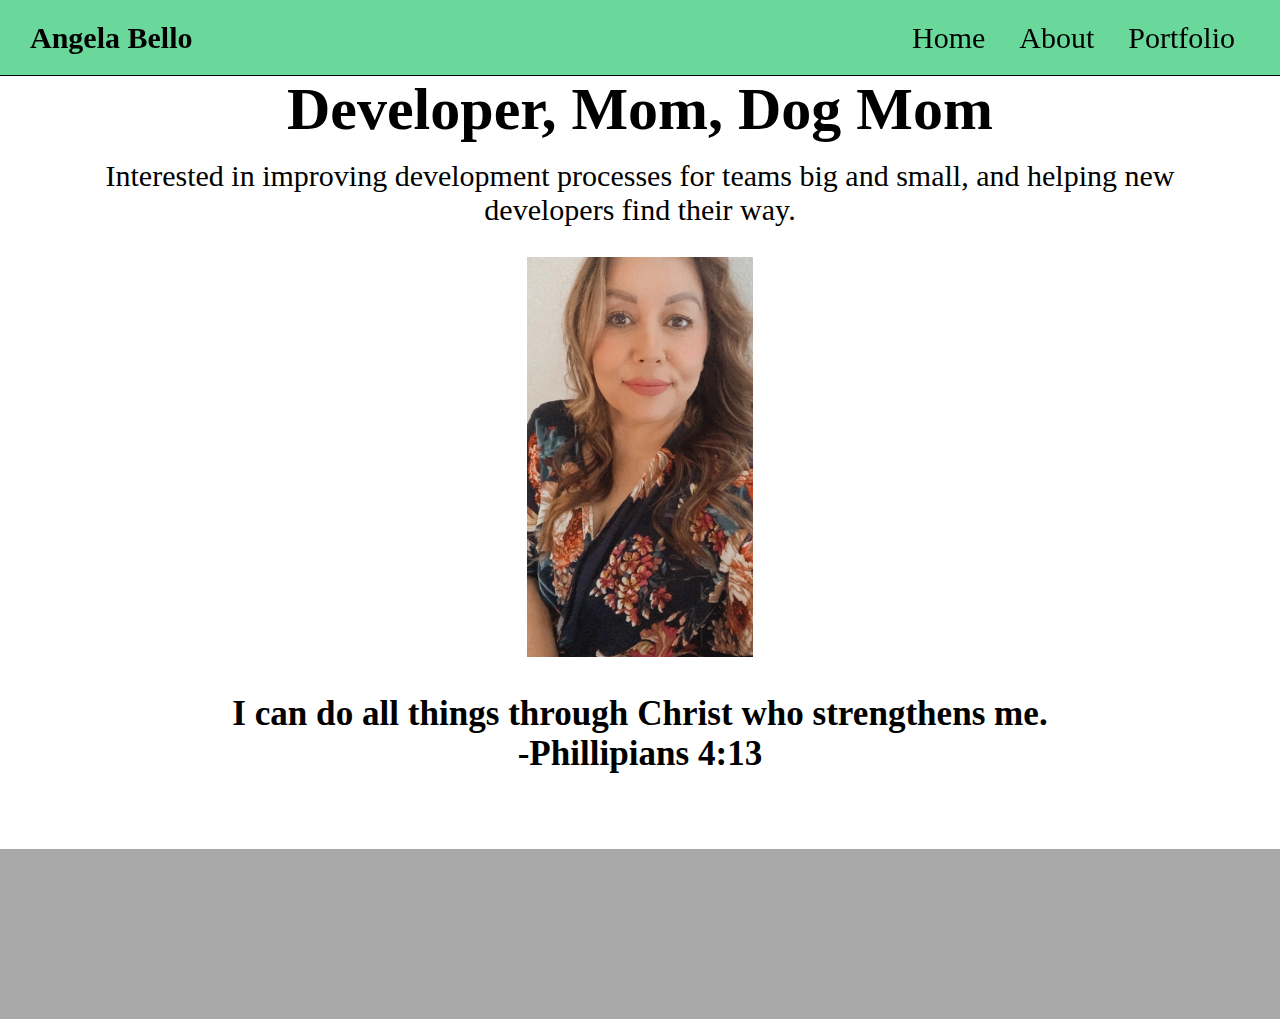
==== index.html @ 320245f6 "Add files via upload" ====
<!DOCTYPE html>
<html lang="en">
<head>
  <link rel="stylesheet" href="style.css">
  <meta charset="UTF-8">
  <meta name="viewport" content="width=device-width, initial-scale=1.0">
  <title>Angela Bello</title>
  <link rel="stylesheet" href="https://cdnjs.cloudflare.com/ajax/libs/font-awesome/6.5.1/css/all.min.css" integrity="sha512-DTOQO9RWCH3ppGqcWaEA1BIZOC6xxalwEsw9c2QQeAIftl+Vegovlnee1c9QX4TctnWMn13TZye+giMm8e2LwA==" crossorigin="anonymous" referrerpolicy="no-referrer" />    

</head>
<body>
  
  
  <div>
    <nav class="sticky">
      <a href="index.html"><h1>Angela Bello</h1></a>
      <ul>
        <li><a href="index.html">Home</a></li>
        <li><a href="about.html">About</a></li>
        <li><a href="portfolio.html">Portfolio</a></li>
      </ul>
    </nav>
  </div>


  <div class="bio">

    <h1 class="titles">Developer, Mom, Dog Mom</h1>
    <p>Interested in improving development processes for teams big and small, and helping new developers find their way. </p>
    <img src="ang.JPG" alt="picture of me">
    <h3 class="quote">I can do all things through Christ who strengthens me. <br>-Phillipians 4:13 </h3>
  </div>

  <div class="footer">
    <a href="https://www.linkedin.com/in/angela-bello-652696275?trk=people-guest_people_search-card" target="_blank"><i class="fa-brands fa-linkedin icon"></i></a>
    <a href="https://www.facebook.com/angelaj78" target="_blank"><i class="fa-brands fa-facebook icon iconfb"></i></a>
    <a href="https://www.instagram.com/mermaidgirl78" target="_blank"><i class="fa-brands fa-square-instagram icon iconig"></i></a>

  </div>


</body>
</html>
---- style.css ----
*{
    margin: 0;
    padding: 0;
}





nav{
    display: flex;
    align-items: center;
    justify-content: space-between;
    background-color: rgb(106, 216, 155);
    height: 75px;
    box-shadow: 0px 1px black;
    position: fixed;
    width: 100%;
    top: 0;
    z-index: 1000;
}

nav ul{
    list-style-type: none;
    text-align: right;
    padding-right: 30px;
    
    
}

nav ul li{
    display: inline;

}

nav ul li a {
    font-size: 30px;
    text-decoration: none;
    margin: 0 15px;
    color: black;
}

nav h1 {
    font-size: 30px;
    padding-left: 30px;
}

nav a{
    text-decoration: none;
    color: black;
}

.titles{
    padding-bottom: 15px;
}

.bio{
    font-size: 30px;
    padding: 75px 75px;
    text-align: center;
}

img {
    height: 400px;
    width: auto;
    margin: 30px 0;
}

.quote{
    font-family: Cambria, Cochin, Georgia, Times, 'Times New Roman', serif;
}

.footer{
    background-color: darkgray;
    height: 150px;
    text-align: center;
    padding-top: 20px;
}

.icon {
    font-size: 80px;
    color: rgb(63, 140, 241);
    padding: 0 10px;
    margin: 0 auto;
}
.iconfb {
    color: blue;
}

.iconig {
    color: rgb(197, 4, 197);
}
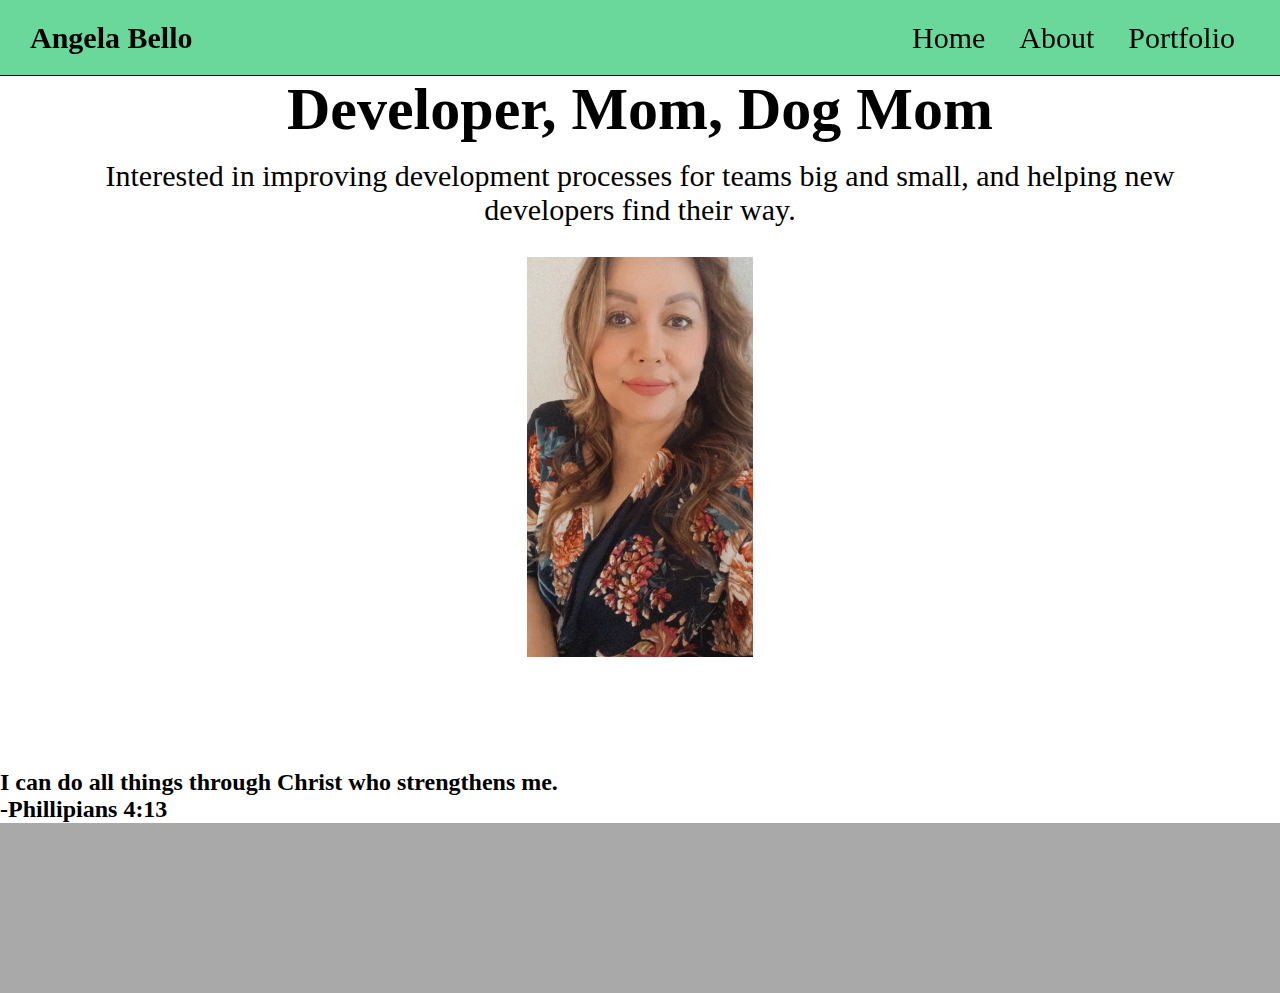
==== commit 4a824127: "Update index.html" ====
--- a/index.html
+++ b/index.html
@@ -26,9 +26,14 @@
   <div class="bio">
 
     <h1 class="titles">Developer, Mom, Dog Mom</h1>
-    <p>Interested in improving development processes for teams big and small, and helping new developers find their way. </p>
-    <img src="ang.JPG" alt="picture of me">
-    <h3 class="quote">I can do all things through Christ who strengthens me. <br>-Phillipians 4:13 </h3>
+    
+    <p >Interested in improving development processes for teams big and small, and helping new developers find their way. 
+      
+    </p>
+    <img src="ang.JPG" alt="picture of me"></div>
+  
+    <h2 class="quote">I can do all things through Christ who strengthens me. <br>-Phillipians 4:13 </h2>
+    
   </div>
 
   <div class="footer">
@@ -40,4 +45,4 @@
 
 
 </body>
-</html>+</html>
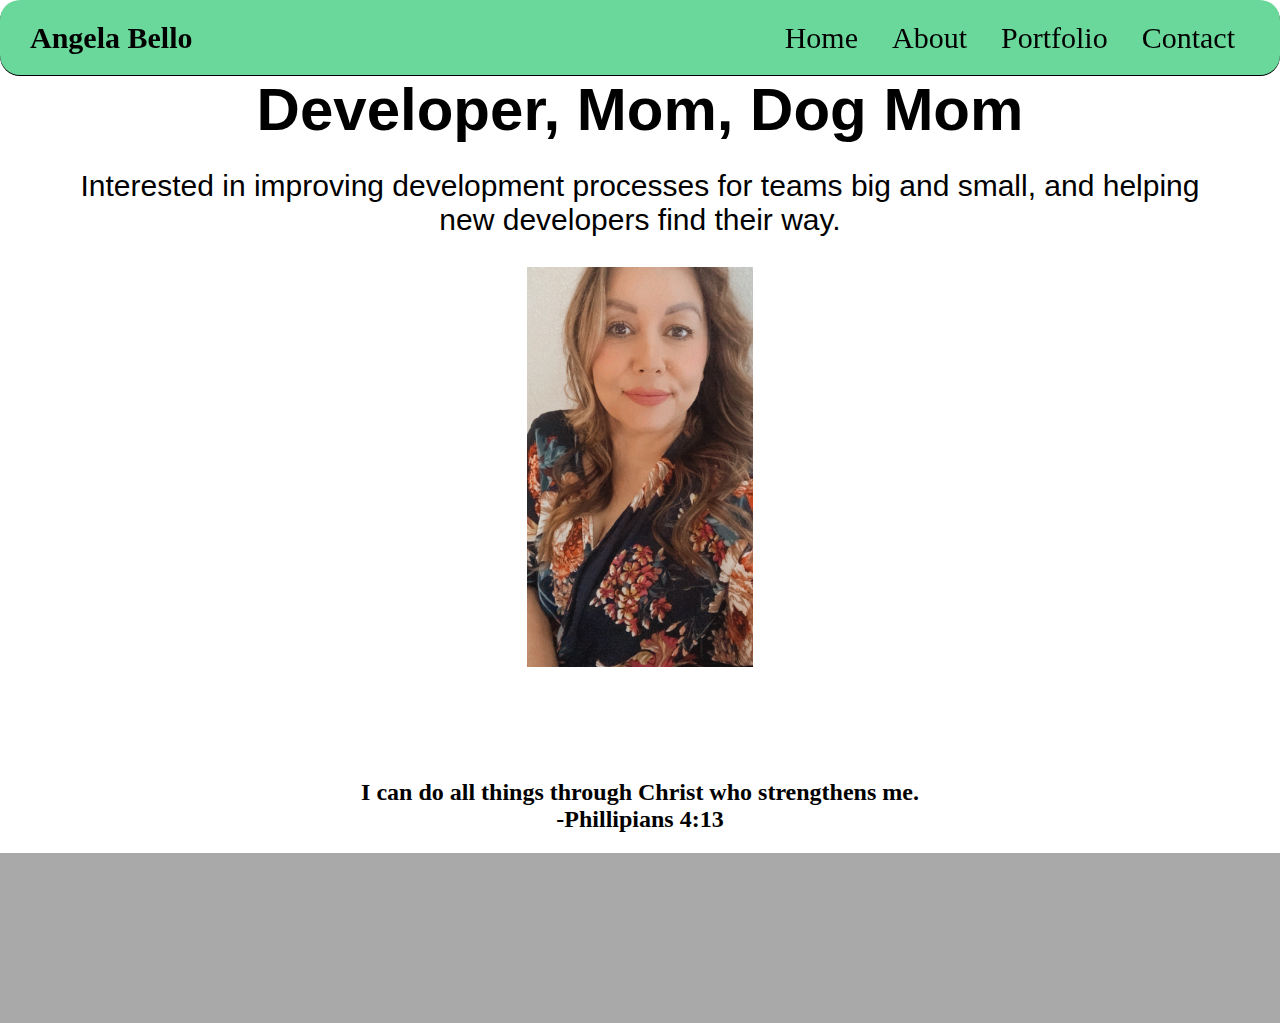
==== commit 51e9d882: "Add files via upload" ====
--- a/index.html
+++ b/index.html
@@ -6,7 +6,8 @@
   <meta name="viewport" content="width=device-width, initial-scale=1.0">
   <title>Angela Bello</title>
   <link rel="stylesheet" href="https://cdnjs.cloudflare.com/ajax/libs/font-awesome/6.5.1/css/all.min.css" integrity="sha512-DTOQO9RWCH3ppGqcWaEA1BIZOC6xxalwEsw9c2QQeAIftl+Vegovlnee1c9QX4TctnWMn13TZye+giMm8e2LwA==" crossorigin="anonymous" referrerpolicy="no-referrer" />    
-
+  <script src="javascript.js"></script>
+  
 </head>
 <body>
   
@@ -18,6 +19,7 @@
         <li><a href="index.html">Home</a></li>
         <li><a href="about.html">About</a></li>
         <li><a href="portfolio.html">Portfolio</a></li>
+        <li><a href="contact.html" >Contact</a></li>
       </ul>
     </nav>
   </div>
@@ -26,6 +28,8 @@
   <div class="bio">
 
     <h1 class="titles">Developer, Mom, Dog Mom</h1>
+
+ 
     
     <p >Interested in improving development processes for teams big and small, and helping new developers find their way. 
       
@@ -45,4 +49,4 @@
 
 
 </body>
-</html>
+</html>--- a/style.css
+++ b/style.css
@@ -18,6 +18,7 @@
     width: 100%;
     top: 0;
     z-index: 1000;
+    border-radius: 20px;
 }
 
 nav ul{
@@ -51,14 +52,20 @@
 }
 
 .titles{
-    padding-bottom: 15px;
+    padding-bottom: 25px;
+
 }
 
 .bio{
+    
     font-size: 30px;
     padding: 75px 75px;
     text-align: center;
+    font-family:'Trebuchet MS', 'Lucida Sans Unicode', 'Lucida Grande', 'Lucida Sans', Arial, sans-serif;
 }
+
+
+
 
 img {
     height: 400px;
@@ -67,7 +74,10 @@
 }
 
 .quote{
-    font-family: Cambria, Cochin, Georgia, Times, 'Times New Roman', serif;
+    font-family:brush 'Gill Sans', 'Gill Sans MT', Calibri, 'Trebuchet MS', sans-serif;
+    text-align: center;
+    padding-bottom: 20px;
+
 }
 
 .footer{
@@ -89,4 +99,88 @@
 
 .iconig {
     color: rgb(197, 4, 197);
-}+}
+
+.aboutmebio {
+    padding-top: 100px;
+    text-align:center;
+    background-color: rgb(107, 107, 168);
+    height: 500px;
+    font-family: 'Lucida Sans', 'Lucida Sans Regular', 'Lucida Grande', 'Lucida Sans Unicode', Geneva, Verdana, sans-serif;
+    font-size: 25px;
+    border-radius: 20px;
+}
+
+
+.mom {
+    background-color: rgb(215, 162, 223);
+    height: 250px;
+    margin: 30px 200px;
+    border-radius: 40px;
+    bottom: 100px;
+    
+}
+.probio {
+    height: 1000px;
+    background-color: rgb(123, 123, 209);
+    padding-top: 100px;
+    text-align:center;
+    
+}
+
+.project{
+    background-color: rgb(98, 2, 110);
+    height: 250px;
+    margin: 30px 200px;
+    border-radius: 25px;
+    bottom: 100px;
+    font-family:'Lucida Sans', 'Lucida Sans Regular', 'Lucida Grande', 'Lucida Sans Unicode', Geneva, Verdana, sans-serif;
+}
+
+.project h2{
+    font-size: 50px;
+}
+
+.project p{
+    font-size: 25px;
+    width: 900px;
+    text-align: left;
+    padding-left: 10px;
+}
+
+.probio h1{
+    font-size:75px ;
+}
+
+.tacos{
+    height: 150px;
+    width: auto;
+    float: right;
+    margin-top: -100px;
+    padding-right: 20px;
+
+}
+
+.pasta{
+    height: 125px;
+    width: auto;
+    float: right;
+    margin-top: -100px;
+    padding-right: 20px;
+
+}
+
+.pizza{
+    height: 125px;
+    width: auto;
+    float: right;
+    margin-top: -100px;
+    padding-right: 20px;
+   
+}
+.developer{
+    margin-top: 300;
+    padding-right: 20;
+    text-align: center;
+    
+}
